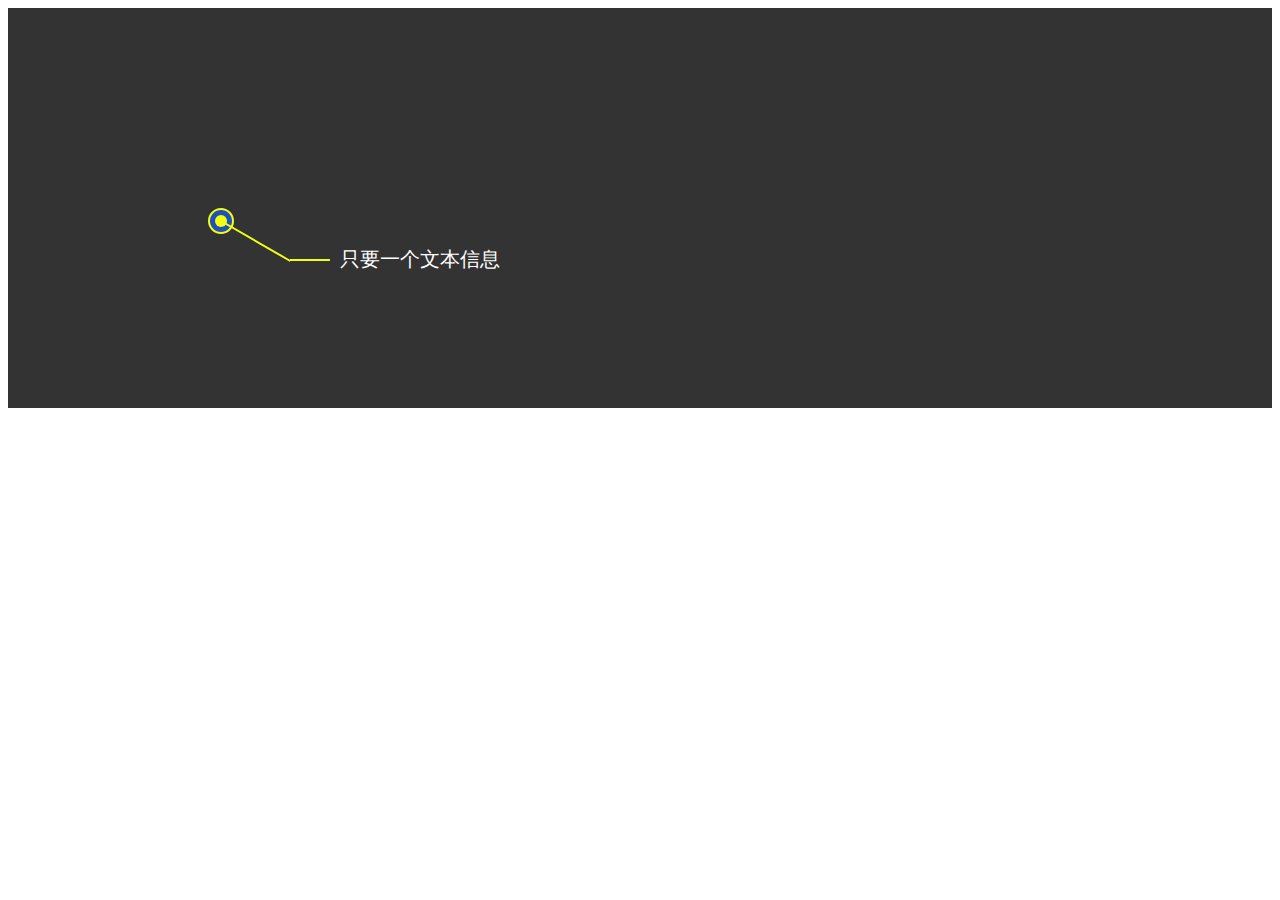
==== dotTip/dotTip.html @ 08a7bfb9 "插件-dotTip" ====
<!DOCTYPE html>
<html lang="en">
<head>
    <meta charset="UTF-8">
    <title>dotTip</title>
    <link rel="stylesheet" href="dotTip.css">
</head>
<body>
<div id="dot" style="position: relative;background-color: #333;height: 400px;">

</div>
<script src="../jquery-3.3.1.min.js"></script>
<script src="dotTip.js"></script>
<script>
    $(function () {
        //最简单写法
        $.dotTip({
            "obj_text": "只要一个文本信息"
        });

        //最全参数写法
        $.dotTip({
            "obj_pos": $('#dot'), //存放容器
            "pos_left": 400, //整体定位：距左
            "pos_top": 100, //整体定位：距上
            "dot_radius": 12, //点内直径
            "dot_padding": 5, //点内边距
            "dot_border": 2, //点边框宽度
            "line_angle": -145, //斜线角度
            "line_width1": 80, //线1长度
            "line_width2": 40, //线2长度
            "line_color": "#F1FF11", //线条颜色、圆点内圈颜色
            "line_bg": "#2050B9", //圆点外圈颜色
            "obj_text": "可设置闪烁点大小、颜色<br>线条粗细、颜色、角度<br>字体大小、粗细、颜色<br>所有颜色支持透明度", //文字描述
            "obj_font": 20, //文字描述字体大小
            "obj_color": "#FFF", //文字描述字体颜色
            "obj_bold": "normal", //文字描述字体粗细
            "obj_delay": 1500 //延时加载
        });
    });
</script>
</body>
</html>
---- dotTip/dotTip.css ----
.dot-tip {
    position: relative;
}

.dot-tip .base {
    position: absolute;
    opacity: 0;
    left: 0;
    top: 0;
    border-style: solid;
    border-radius: 50%;
    -webkit-transition: opacity .5s;
    transition: opacity .5s;
    -moz-animation: act 1s ease infinite;
    -webkit-animation: act 1s ease infinite;
    -o-animation: act 1s ease infinite;
    animation: act 1s ease infinite;
}

.dot-tip .base .dot {
    border-radius: 50%;
}

@-webkit-keyframes act {
    0% {
        border-color: rgba(241, 255, 17, .8);
        box-shadow: 0 0 8px 2px rgba(241, 255, 17, .8);
    }
    50% {
        border-color: rgba(241, 255, 17, .2);
        box-shadow: 0 0 8px 2px rgba(241, 255, 17, .2);
    }
    100% {
        border-color: rgba(241, 255, 17, .8);
        box-shadow: 0 0 8px 2px rgba(241, 255, 17, .8);
    }
}

@-moz-keyframes act {
    0% {
        border-color: rgba(241, 255, 17, .8);
        box-shadow: 0 0 8px 2px rgba(241, 255, 17, .8);
    }
    50% {
        border-color: rgba(241, 255, 17, .2);
        box-shadow: 0 0 8px 2px rgba(241, 255, 17, .2);
    }
    100% {
        border-color: rgba(241, 255, 17, .8);
        box-shadow: 0 0 8px 2px rgba(241, 255, 17, .8);
    }
}

@keyframes act {
    0% {
        border-color: rgba(241, 255, 17, .8);
        box-shadow: 0 0 8px 2px rgba(241, 255, 17, .8);
    }
    50% {
        border-color: rgba(241, 255, 17, .2);
        box-shadow: 0 0 8px 2px rgba(241, 255, 17, .2);
    }
    100% {
        border-color: rgba(241, 255, 17, .8);
        box-shadow: 0 0 8px 2px rgba(241, 255, 17, .8);
    }
}

.dot-tip .line {
    position: absolute;
    left: 0;
    width: 0;
    -webkit-transform-origin: left center;
    transform-origin: left center;
    -webkit-transition: width .5s;
    transition: width .5s;
}

.dot-tip .text {
    position: absolute;
    white-space: nowrap;
    opacity: 0;
    line-height: 1;
    -webkit-transition: opacity 1s;
    transition: opacity 1s;
    -webkit-transition-delay: 1.5s;
    transition-delay: 1.5s;
}
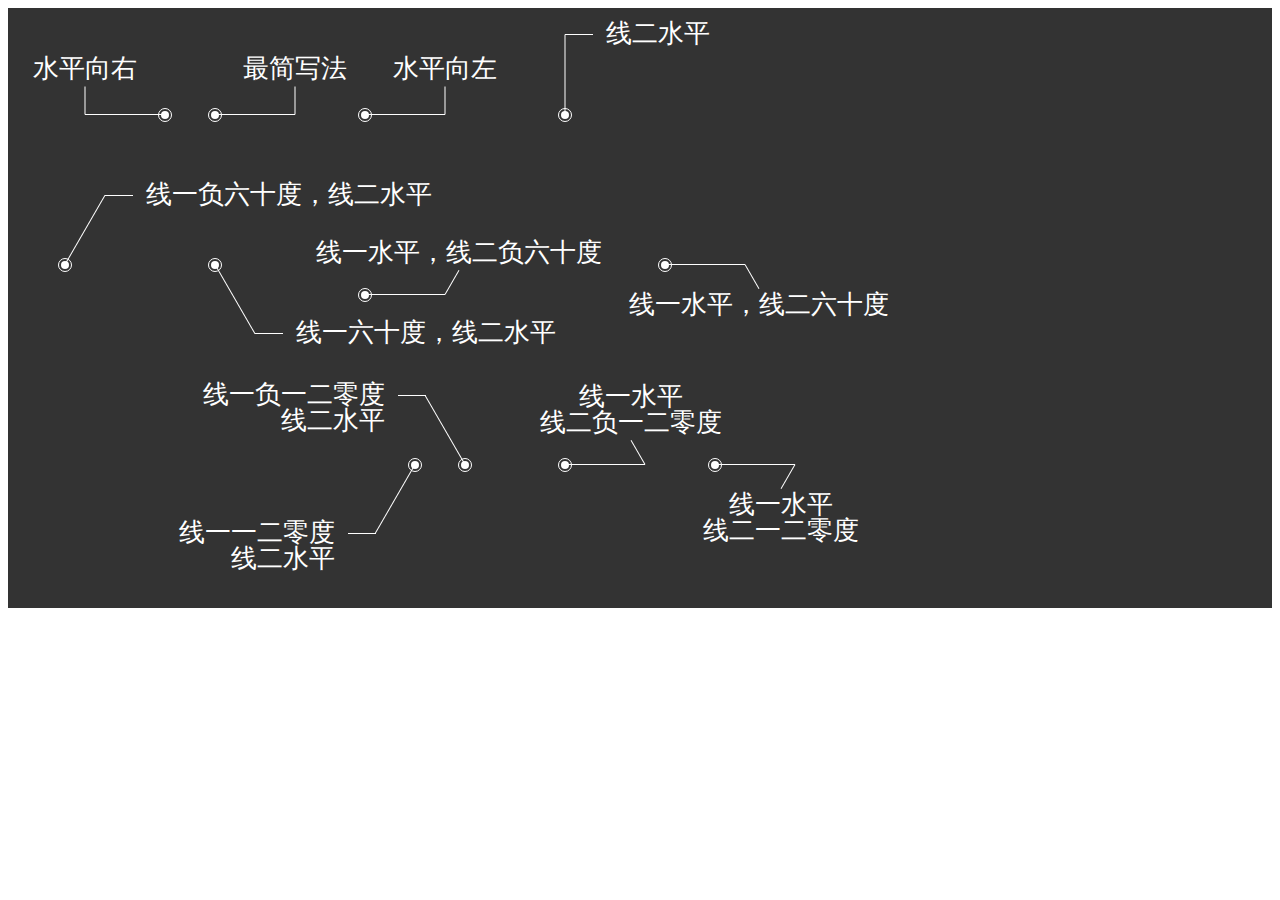
==== commit 03b6fc29: "增加参数line_horizontal支持线1水平还是线2水平" ====
--- a/dotTip/dotTip.html
+++ b/dotTip/dotTip.html
@@ -6,27 +6,99 @@
     <link rel="stylesheet" href="dotTip.css">
 </head>
 <body>
-<div id="dot" style="position: relative;background-color: #333;height: 400px;">
+<div id="dot" style="position:relative;overflow:hidden;background-color:#333;height:600px;">
 
 </div>
 <script src="../jquery-3.3.1.min.js"></script>
+<script src="../colorTrans/colorTrans.js"></script>
 <script src="dotTip.js"></script>
 <script>
     $(function () {
-        //最简单写法
+        //最简写法
         $.dotTip({
-            "obj_text": "只要一个文本信息"
+            "pos_top": 100,
+            "obj_text": "最简写法"
+        });
+        $.dotTip({
+            "pos_top": 100,
+            "pos_left": 350,
+            "obj_text": "水平向左"
+        });
+        $.dotTip({
+            "pos_top": 100,
+            "pos_left": 150,
+            "line_horizontal": 3,
+            "obj_text": "水平向右"
+        });
+        $.dotTip({
+            "pos_top": 100,
+            "pos_left": 550,
+            "line_horizontal": 2,
+            "obj_text": "线二水平"
+        });
+        $.dotTip({
+            "pos_top": 250,
+            "pos_left": 50,
+            "line_angle": -60,
+            "line_horizontal": 2,
+            "obj_text": "线一负六十度，线二水平"
+        });
+        $.dotTip({
+            "pos_top": 250,
+            "pos_left": 200,
+            "line_angle": 60,
+            "line_horizontal": 2,
+            "obj_text": "线一六十度，线二水平"
+        });
+        $.dotTip({
+            "pos_top": 280,
+            "pos_left": 350,
+            "line_angle": -60,
+            "obj_text": "线一水平，线二负六十度"
+        });
+        $.dotTip({
+            "pos_top": 250,
+            "pos_left": 650,
+            "line_angle": 60,
+            "obj_text": "线一水平，线二六十度"
+        });
+        $.dotTip({
+            "pos_top": 450,
+            "pos_left": 450,
+            "line_angle": -120,
+            "line_horizontal": 2,
+            "obj_text": "线一负一二零度<br>线二水平"
+        });
+        $.dotTip({
+            "pos_top": 450,
+            "pos_left": 400,
+            "line_angle": 120,
+            "line_horizontal": 2,
+            "obj_text": "线一一二零度<br>线二水平"
+        });
+        $.dotTip({
+            "pos_top": 450,
+            "pos_left": 550,
+            "line_angle": -120,
+            "obj_text": "线一水平<br>线二负一二零度"
+        });
+        $.dotTip({
+            "pos_top": 450,
+            "pos_left": 700,
+            "line_angle": 120,
+            "obj_text": "线一水平<br>线二一二零度"
         });
 
         //最全参数写法
         $.dotTip({
             "obj_pos": $('#dot'), //存放容器
-            "pos_left": 400, //整体定位：距左
+            "pos_left": 650, //整体定位：距左
             "pos_top": 100, //整体定位：距上
             "dot_radius": 12, //点内直径
             "dot_padding": 5, //点内边距
             "dot_border": 2, //点边框宽度
-            "line_angle": -145, //斜线角度
+            "line_horizontal": 2, //1、线1水平向右/2、线2水平/3、线1水平向左
+            "line_angle": 60, //斜线角度
             "line_width1": 80, //线1长度
             "line_width2": 40, //线2长度
             "line_color": "#F1FF11", //线条颜色、圆点内圈颜色
--- a/dotTip/dotTip.css
+++ b/dotTip/dotTip.css
@@ -11,59 +11,10 @@
     border-radius: 50%;
     -webkit-transition: opacity .5s;
     transition: opacity .5s;
-    -moz-animation: act 1s ease infinite;
-    -webkit-animation: act 1s ease infinite;
-    -o-animation: act 1s ease infinite;
-    animation: act 1s ease infinite;
 }
 
 .dot-tip .base .dot {
     border-radius: 50%;
-}
-
-@-webkit-keyframes act {
-    0% {
-        border-color: rgba(241, 255, 17, .8);
-        box-shadow: 0 0 8px 2px rgba(241, 255, 17, .8);
-    }
-    50% {
-        border-color: rgba(241, 255, 17, .2);
-        box-shadow: 0 0 8px 2px rgba(241, 255, 17, .2);
-    }
-    100% {
-        border-color: rgba(241, 255, 17, .8);
-        box-shadow: 0 0 8px 2px rgba(241, 255, 17, .8);
-    }
-}
-
-@-moz-keyframes act {
-    0% {
-        border-color: rgba(241, 255, 17, .8);
-        box-shadow: 0 0 8px 2px rgba(241, 255, 17, .8);
-    }
-    50% {
-        border-color: rgba(241, 255, 17, .2);
-        box-shadow: 0 0 8px 2px rgba(241, 255, 17, .2);
-    }
-    100% {
-        border-color: rgba(241, 255, 17, .8);
-        box-shadow: 0 0 8px 2px rgba(241, 255, 17, .8);
-    }
-}
-
-@keyframes act {
-    0% {
-        border-color: rgba(241, 255, 17, .8);
-        box-shadow: 0 0 8px 2px rgba(241, 255, 17, .8);
-    }
-    50% {
-        border-color: rgba(241, 255, 17, .2);
-        box-shadow: 0 0 8px 2px rgba(241, 255, 17, .2);
-    }
-    100% {
-        border-color: rgba(241, 255, 17, .8);
-        box-shadow: 0 0 8px 2px rgba(241, 255, 17, .8);
-    }
 }
 
 .dot-tip .line {
@@ -81,6 +32,7 @@
     white-space: nowrap;
     opacity: 0;
     line-height: 1;
+    text-align: center;
     -webkit-transition: opacity 1s;
     transition: opacity 1s;
     -webkit-transition-delay: 1.5s;
